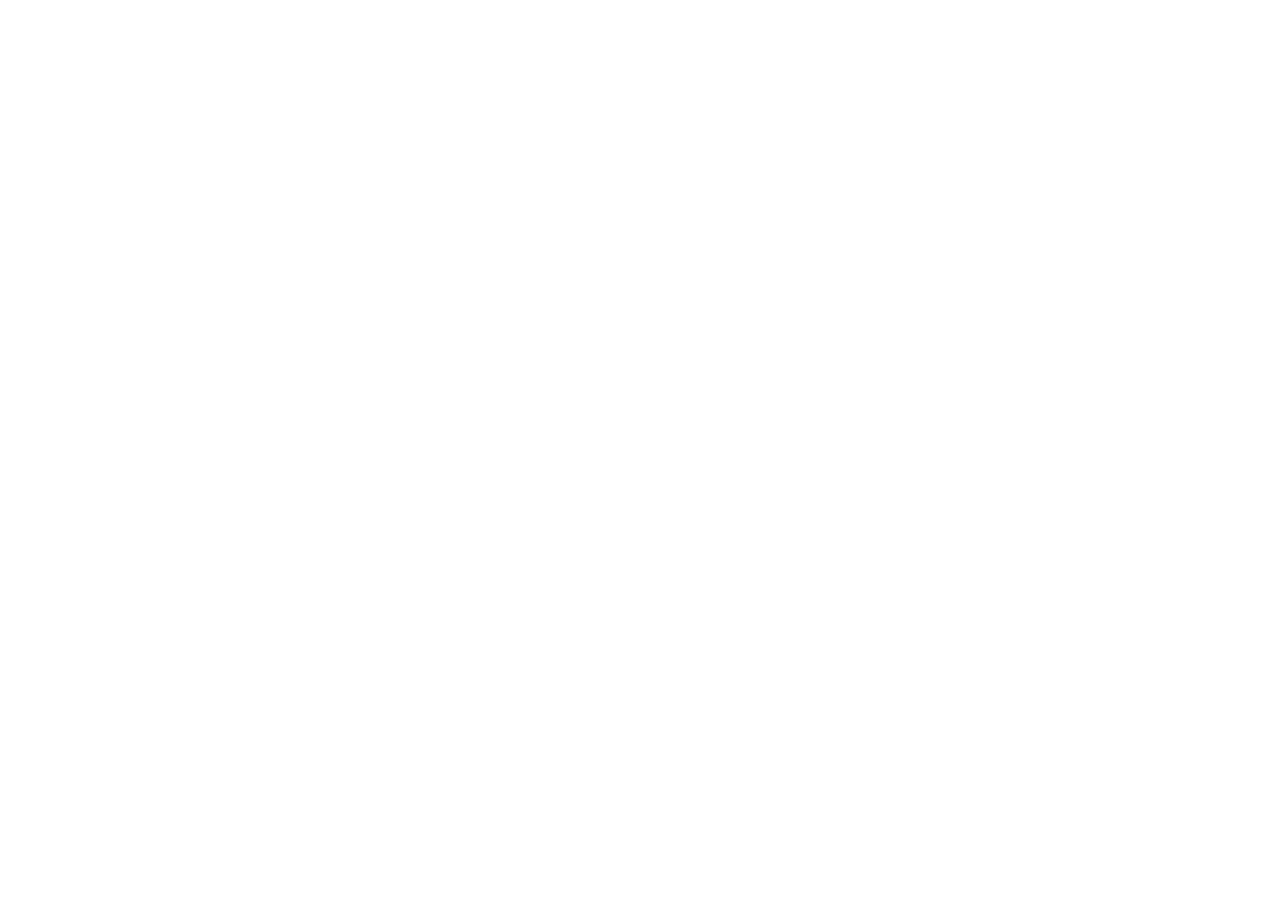
==== index.html @ ac9549c9 "Create index.html" ====
<!DOCTYPE html>
<html lang="en">
<head>
    <meta charset="UTF-8">
    <meta http-equiv="X-UA-Compatible" content="IE=edge">
    <meta name="viewport" content="width=device-width, initial-scale=1.0">
    <link rel="stylesheet" href="../landscape/assets/css/style.css">
    <title>Ange et demon</title>
</head>
<body>

    <main>
        <div class="ange">
            <img src="../landscape/assets/img/ange.png" alt="">

        </div>

        <div class="demon">
            <img src="../landscape/assets/img/demon.png" alt="">
        </div>
    </main>
    
</body>
</html>
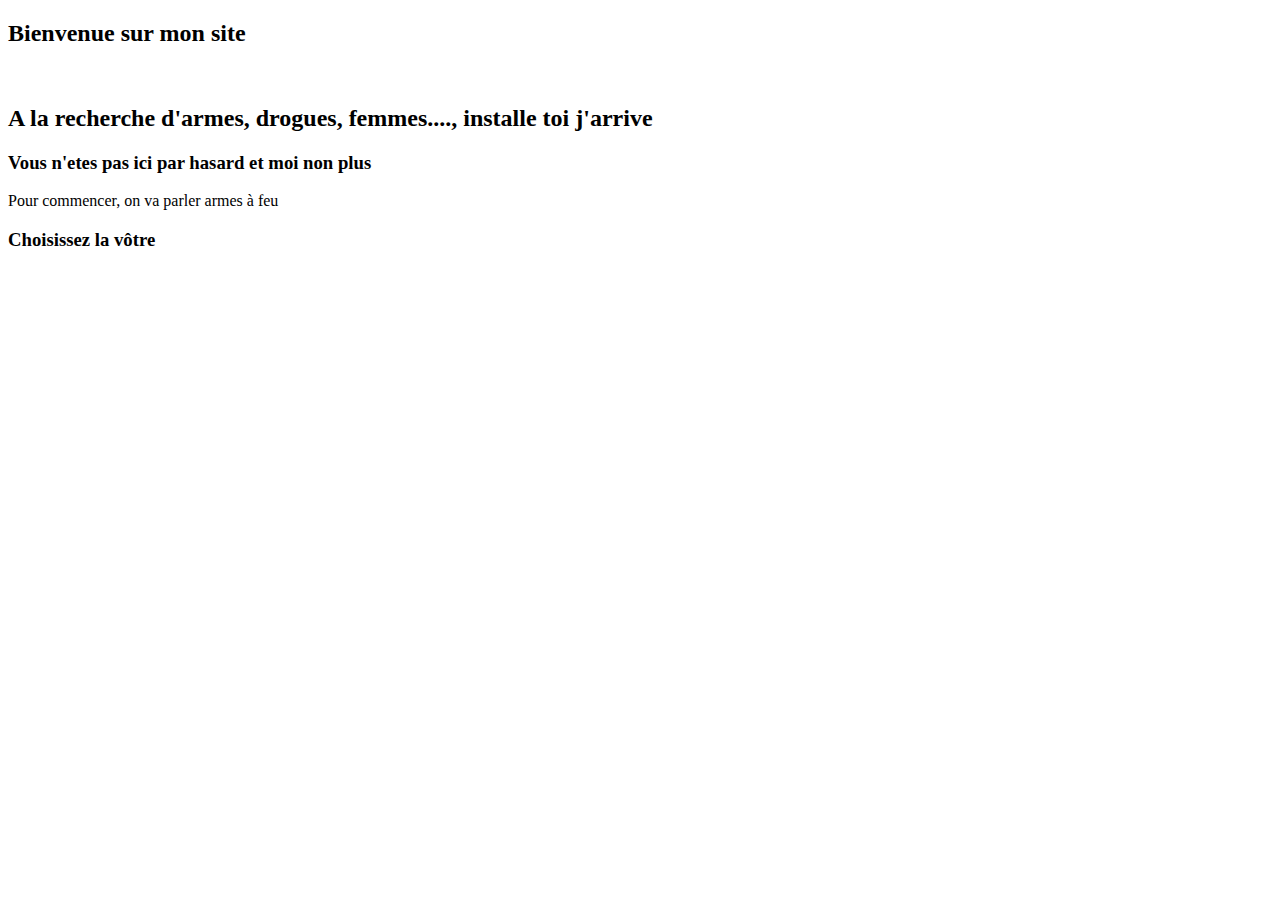
==== commit d9e350ab: "Update index.html" ====
--- a/index.html
+++ b/index.html
@@ -11,14 +11,32 @@
 
     <main>
         <div class="ange">
+
+            <h2>Bienvenue sur mon site</h2>
             <img src="../landscape/assets/img/ange.png" alt="">
 
         </div>
 
         <div class="demon">
+            <h2>A la recherche d'armes, drogues, femmes...., installe toi j'arrive</h2>
+            <h3>Vous n'etes pas ici par hasard et moi non plus</h3>
+            <p>Pour commencer, on va parler armes à feu</p>
+            <h3>Choisissez la vôtre</h3>
+            <div class="armes">
+                <div class="arme">
+                    <img src="../landscape/assets/img/m16.jpg" alt="">
+                </div>
+                <div class="arme">
+                    <img src="../landscape/assets/img/m16.jpg" alt="">
+                </div>
+                <div class="arme">
+                    <img src="../landscape/assets/img/m16.jpg" alt="">
+                </div>
+
+            </div>
             <img src="../landscape/assets/img/demon.png" alt="">
         </div>
     </main>
     
 </body>
-</html>+</html>
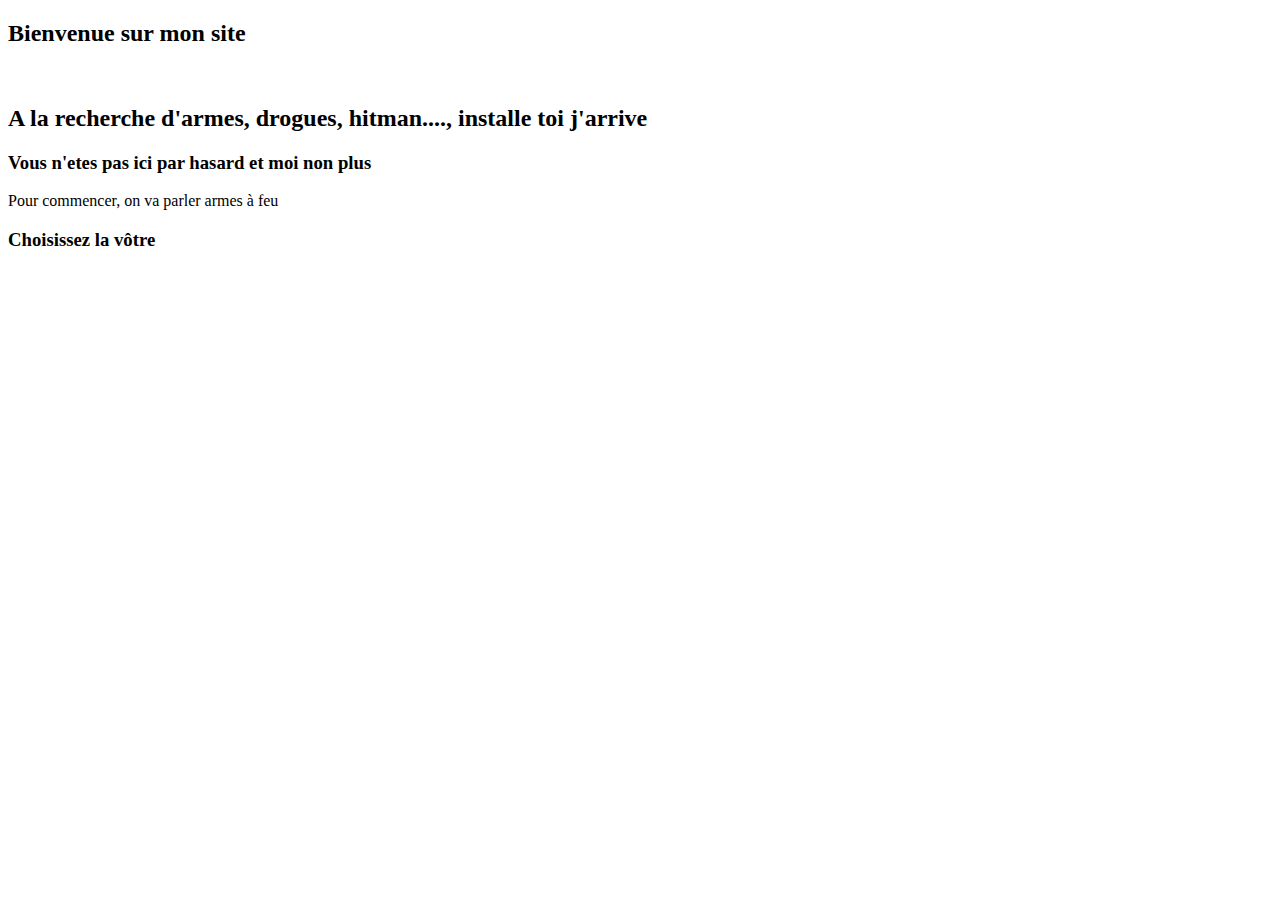
==== commit 8b3a1d1f: "Update index.html" ====
--- a/index.html
+++ b/index.html
@@ -5,7 +5,7 @@
     <meta http-equiv="X-UA-Compatible" content="IE=edge">
     <meta name="viewport" content="width=device-width, initial-scale=1.0">
     <link rel="stylesheet" href="../landscape/assets/css/style.css">
-    <title>Ange et demon</title>
+    <title>Exercice Landscape : Ange et demon</title>
 </head>
 <body>
 
@@ -18,23 +18,23 @@
         </div>
 
         <div class="demon">
-            <h2>A la recherche d'armes, drogues, femmes...., installe toi j'arrive</h2>
+            <h2>A la recherche d'armes, drogues, hitman...., installe toi j'arrive</h2>
             <h3>Vous n'etes pas ici par hasard et moi non plus</h3>
             <p>Pour commencer, on va parler armes à feu</p>
             <h3>Choisissez la vôtre</h3>
             <div class="armes">
                 <div class="arme">
-                    <img src="../landscape/assets/img/m16.jpg" alt="">
+                    <img src="../landscape/assets/img/m16.webp" alt="">
                 </div>
                 <div class="arme">
-                    <img src="../landscape/assets/img/m16.jpg" alt="">
+                    <img src="../landscape/assets/img/m16.webp" alt="">
                 </div>
                 <div class="arme">
-                    <img src="../landscape/assets/img/m16.jpg" alt="">
+                    <img src="../landscape/assets/img/m16.webp" alt="">
                 </div>
 
             </div>
-            <img src="../landscape/assets/img/demon.png" alt="">
+            <div class="dem"><img src="../landscape/assets/img/demon.png" alt=""></div>
         </div>
     </main>
     
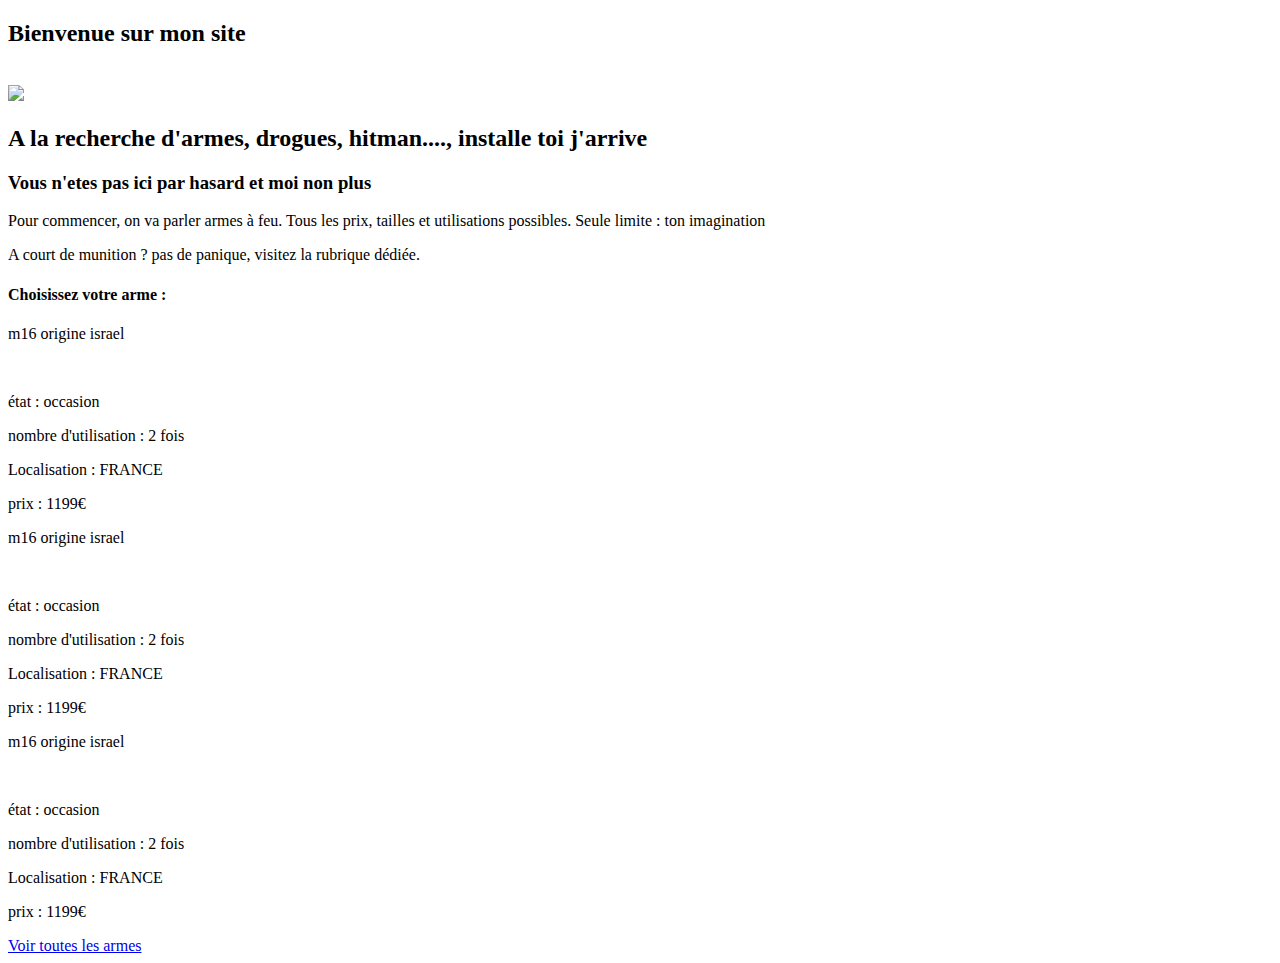
==== commit ea53082b: "Update index.html" ====
--- a/index.html
+++ b/index.html
@@ -1,5 +1,5 @@
 <!DOCTYPE html>
-<html lang="en">
+<html lang="fr">
 <head>
     <meta charset="UTF-8">
     <meta http-equiv="X-UA-Compatible" content="IE=edge">
@@ -18,23 +18,41 @@
         </div>
 
         <div class="demon">
+            <img src="https://images.pexels.com/photos/1270184/pexels-photo-1270184.jpeg" class="death">
             <h2>A la recherche d'armes, drogues, hitman...., installe toi j'arrive</h2>
             <h3>Vous n'etes pas ici par hasard et moi non plus</h3>
-            <p>Pour commencer, on va parler armes à feu</p>
-            <h3>Choisissez la vôtre</h3>
+            <p>Pour commencer, on va parler armes à feu. Tous les prix, tailles et utilisations possibles. Seule limite : ton imagination</p>
+            <p>A court de munition ? pas de panique, visitez la rubrique dédiée.</p>
+            <h4>Choisissez votre arme :</h4>
             <div class="armes">
                 <div class="arme">
+                    <p>m16 origine israel</p>
                     <img src="../landscape/assets/img/m16.webp" alt="">
+                    <p>état : occasion</p>
+                    <p>nombre d'utilisation : 2 fois</p>
+                    <p>Localisation : FRANCE</p>
+                    <p>prix : 1199€</p>
                 </div>
                 <div class="arme">
+                    <p>m16 origine israel</p>
                     <img src="../landscape/assets/img/m16.webp" alt="">
+                    <p>état : occasion</p>
+                    <p>nombre d'utilisation : 2 fois</p>
+                    <p>Localisation : FRANCE</p>
+                    <p>prix : 1199€</p>
                 </div>
                 <div class="arme">
+                    <p>m16 origine israel</p>
                     <img src="../landscape/assets/img/m16.webp" alt="">
+                    <p>état : occasion</p>
+                    <p>nombre d'utilisation : 2 fois</p>
+                    <p>Localisation : FRANCE</p>
+                    <p>prix : 1199€</p>
                 </div>
 
             </div>
-            <div class="dem"><img src="../landscape/assets/img/demon.png" alt=""></div>
+            <a href="#">Voir toutes les armes</a>
+            
         </div>
     </main>
     
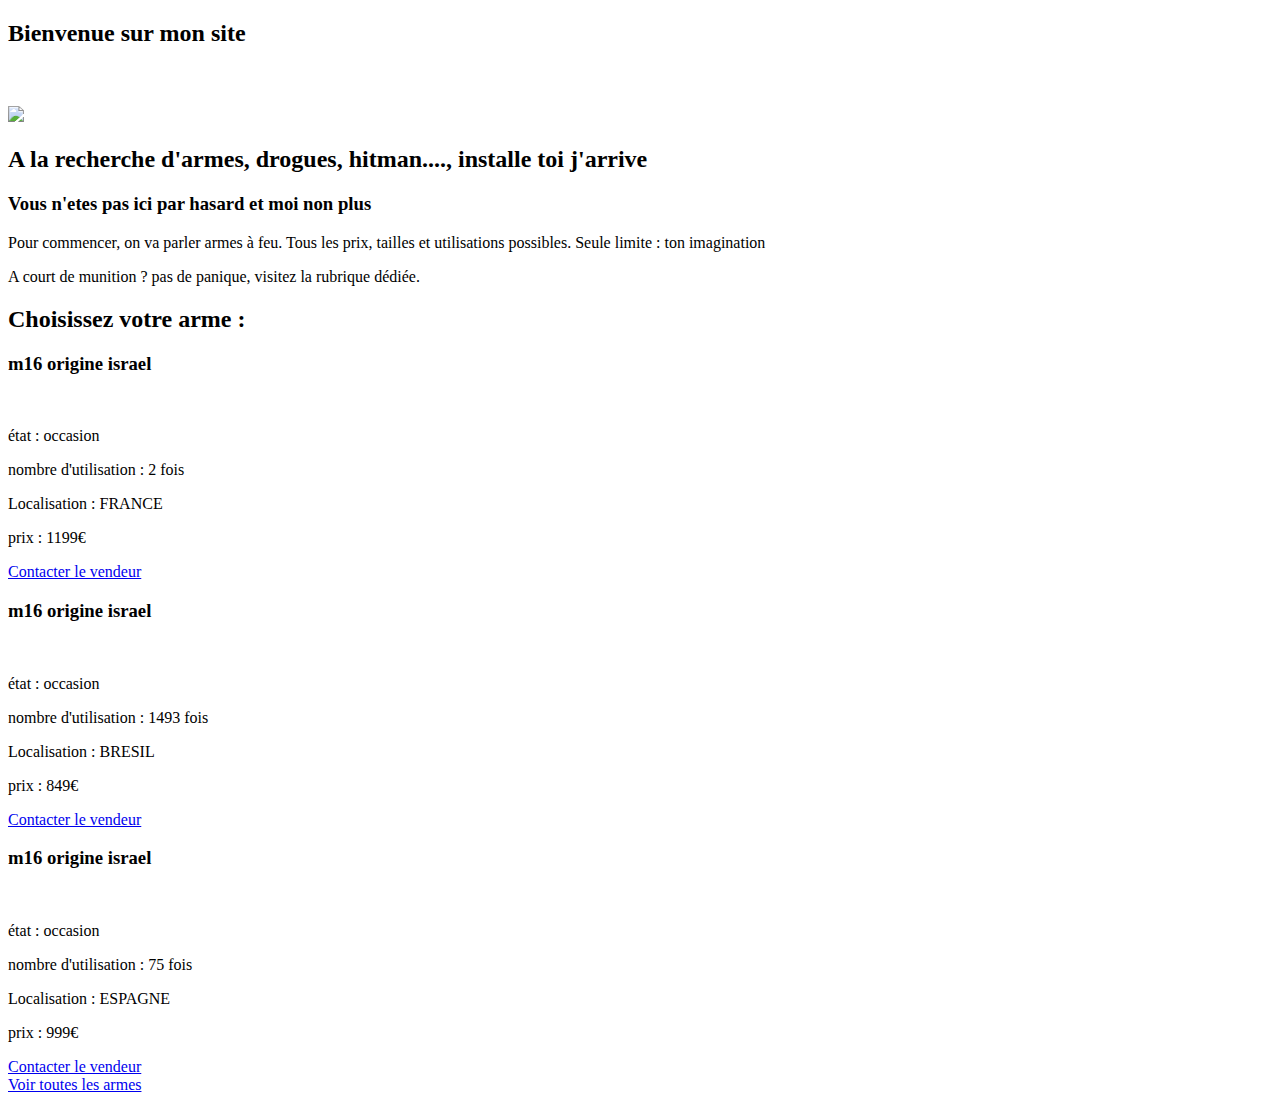
==== commit ea2da87e: "Update index.html" ====
--- a/index.html
+++ b/index.html
@@ -18,40 +18,47 @@
         </div>
 
         <div class="demon">
+            <h1><thor></h1>
             <img src="https://images.pexels.com/photos/1270184/pexels-photo-1270184.jpeg" class="death">
             <h2>A la recherche d'armes, drogues, hitman...., installe toi j'arrive</h2>
             <h3>Vous n'etes pas ici par hasard et moi non plus</h3>
             <p>Pour commencer, on va parler armes à feu. Tous les prix, tailles et utilisations possibles. Seule limite : ton imagination</p>
             <p>A court de munition ? pas de panique, visitez la rubrique dédiée.</p>
-            <h4>Choisissez votre arme :</h4>
+            <h2>Choisissez votre arme :</h2>
             <div class="armes">
                 <div class="arme">
-                    <p>m16 origine israel</p>
+                    <h3>m16 origine israel</h3>
                     <img src="../landscape/assets/img/m16.webp" alt="">
                     <p>état : occasion</p>
                     <p>nombre d'utilisation : 2 fois</p>
                     <p>Localisation : FRANCE</p>
                     <p>prix : 1199€</p>
+                    <a href="#">Contacter le vendeur</a>
                 </div>
                 <div class="arme">
-                    <p>m16 origine israel</p>
+                    <h3>m16 origine israel</h3>
                     <img src="../landscape/assets/img/m16.webp" alt="">
                     <p>état : occasion</p>
-                    <p>nombre d'utilisation : 2 fois</p>
-                    <p>Localisation : FRANCE</p>
-                    <p>prix : 1199€</p>
+                    <p>nombre d'utilisation : 1493 fois</p>
+                    <p>Localisation : BRESIL</p>
+                    <p>prix : 849€</p>
+                    <a href="#">Contacter le vendeur</a>
                 </div>
                 <div class="arme">
-                    <p>m16 origine israel</p>
+                    <h3>m16 origine israel</h3>
                     <img src="../landscape/assets/img/m16.webp" alt="">
                     <p>état : occasion</p>
-                    <p>nombre d'utilisation : 2 fois</p>
-                    <p>Localisation : FRANCE</p>
-                    <p>prix : 1199€</p>
+                    <p>nombre d'utilisation : 75 fois</p>
+                    <p>Localisation : ESPAGNE</p>
+                    <p>prix : 999€</p>
+                    <a href="#">Contacter le vendeur</a>
                 </div>
 
             </div>
             <a href="#">Voir toutes les armes</a>
+
+
+
             
         </div>
     </main>
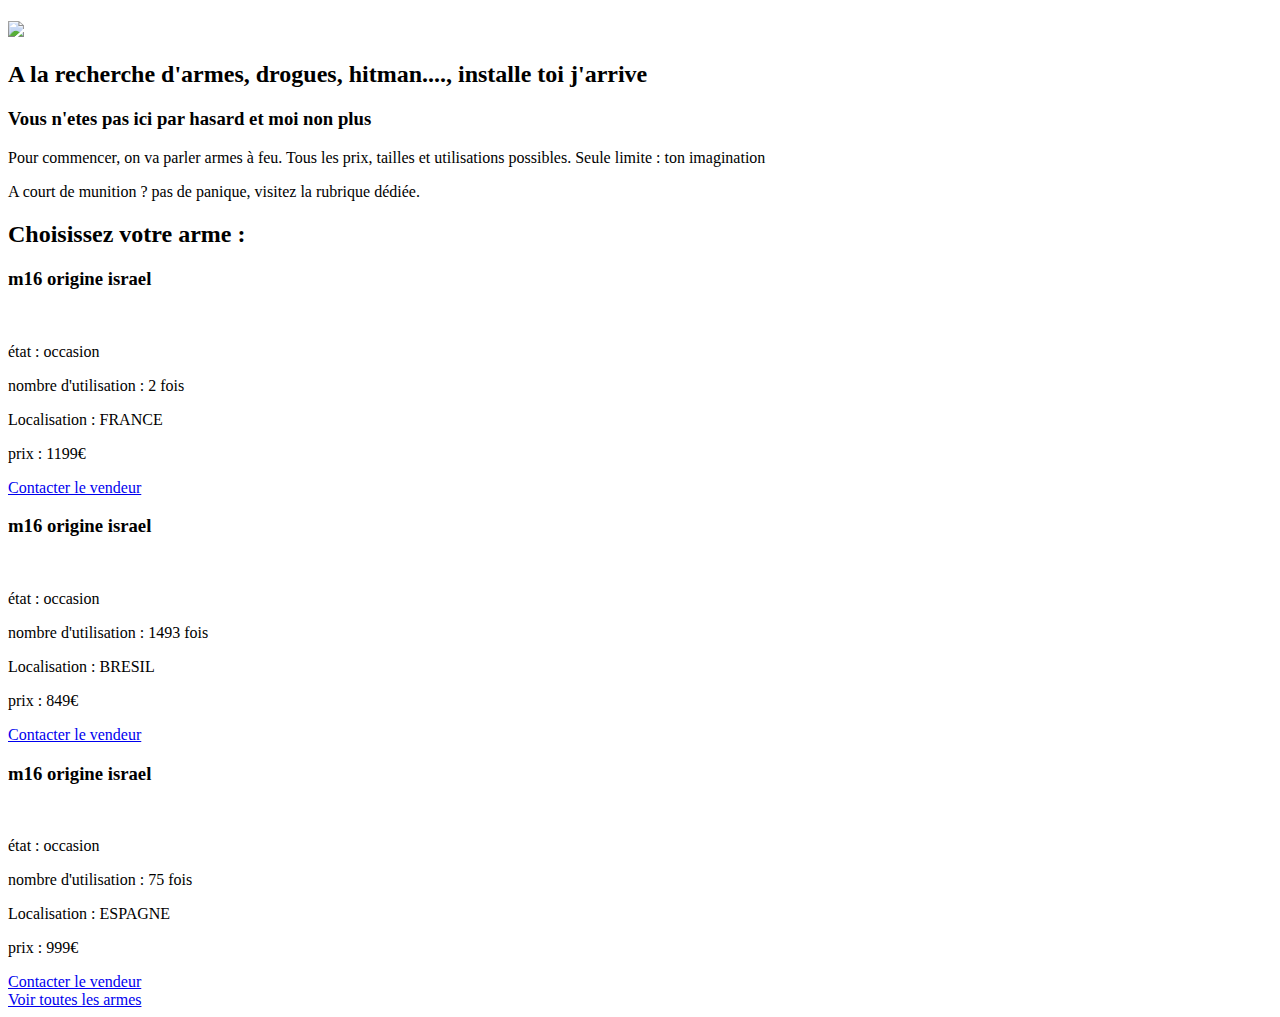
==== commit e8a6628e: "coming soon" ====
--- a/index.html
+++ b/index.html
@@ -12,8 +12,8 @@
     <main>
         <div class="ange">
 
-            <h2>Bienvenue sur mon site</h2>
-            <img src="../landscape/assets/img/ange.png" alt="">
+
+            <p id="demo"></p>
 
         </div>
 
@@ -62,6 +62,34 @@
             
         </div>
     </main>
-    
+    <script>// Set the date we're counting down to
+        var countDownDate = new Date("Jan 5, 2024 15:37:25").getTime();
+        
+        // Update the count down every 1 second
+        var x = setInterval(function() {
+        
+          // Get todays date and time
+          var now = new Date().getTime();
+        
+          // Find the distance between now an the count down date
+          var distance = countDownDate - now;
+        
+          // Time calculations for days, hours, minutes and seconds
+          var days = Math.floor(distance / (1000 * 60 * 60 * 24));
+          var hours = Math.floor((distance % (1000 * 60 * 60 * 24)) / (1000 * 60 * 60));
+          var minutes = Math.floor((distance % (1000 * 60 * 60)) / (1000 * 60));
+          var seconds = Math.floor((distance % (1000 * 60)) / 1000);
+        
+          // Display the result in an element with id="demo"
+          document.getElementById("tempsange").innerHTML = days + "d " + hours + "h "
+          + minutes + "m " + seconds + "s ";
+        
+          // If the count down is finished, write some text
+          if (distance < 0) {
+            clearInterval(x);
+            document.getElementById("tempsange").innerHTML = "EXPIRED";
+          }
+        }, 1000);
+        </script>
 </body>
 </html>
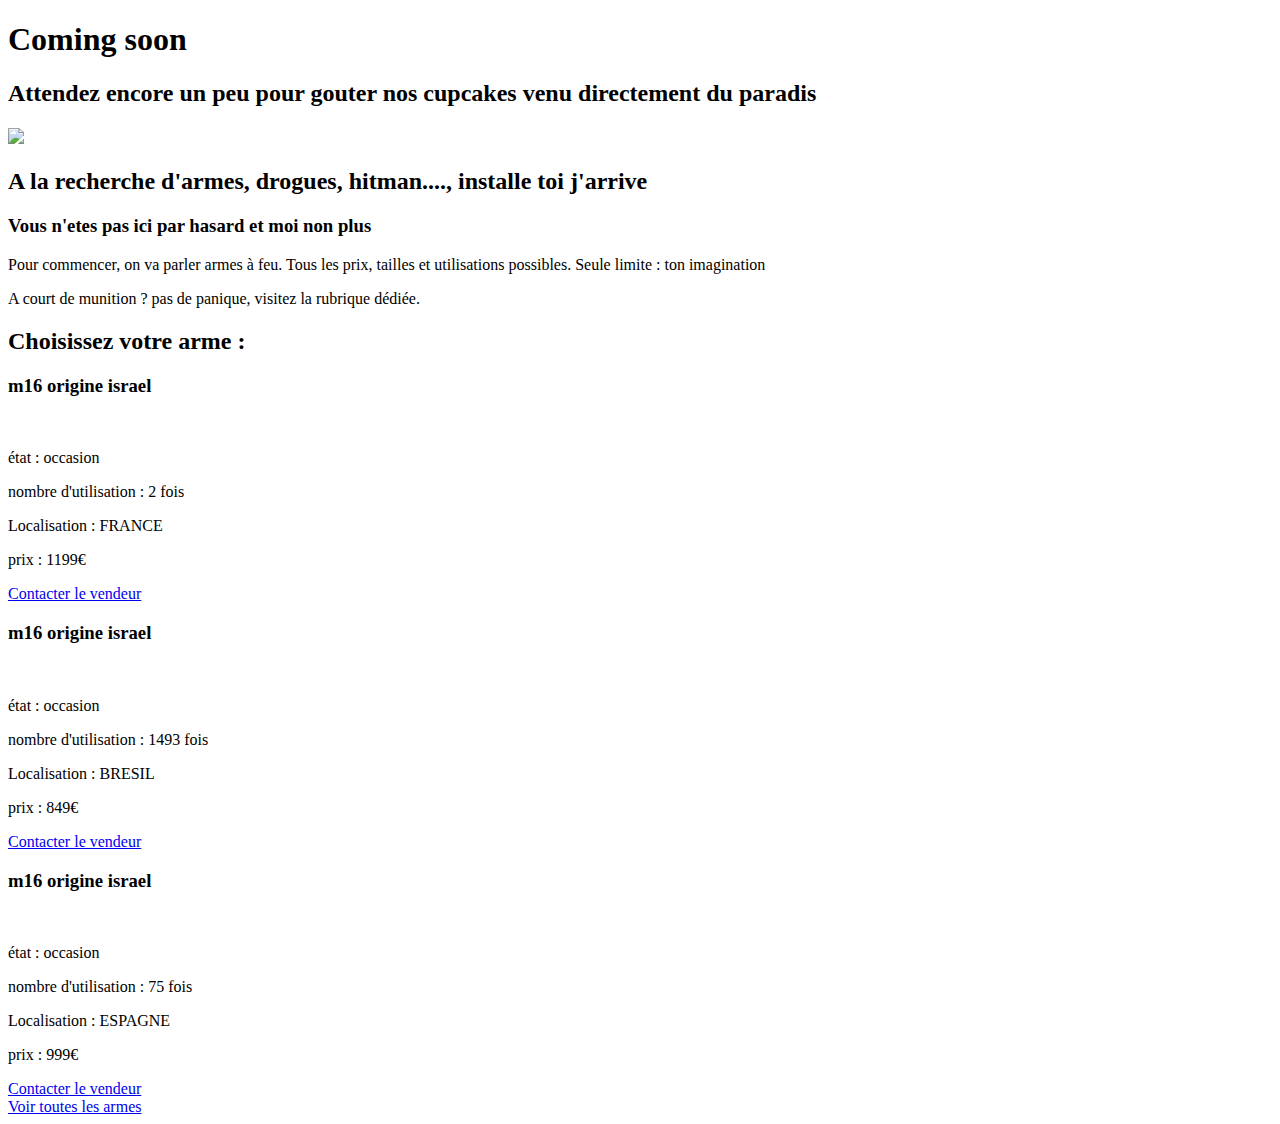
==== commit 76682b9c: "new ange coming soon" ====
--- a/index.html
+++ b/index.html
@@ -12,6 +12,8 @@
     <main>
         <div class="ange">
 
+            <h1>Coming soon</h1>
+            <h2>Attendez encore un peu pour gouter nos cupcakes venu directement du paradis</h2>
 
             <p id="demo"></p>
 
